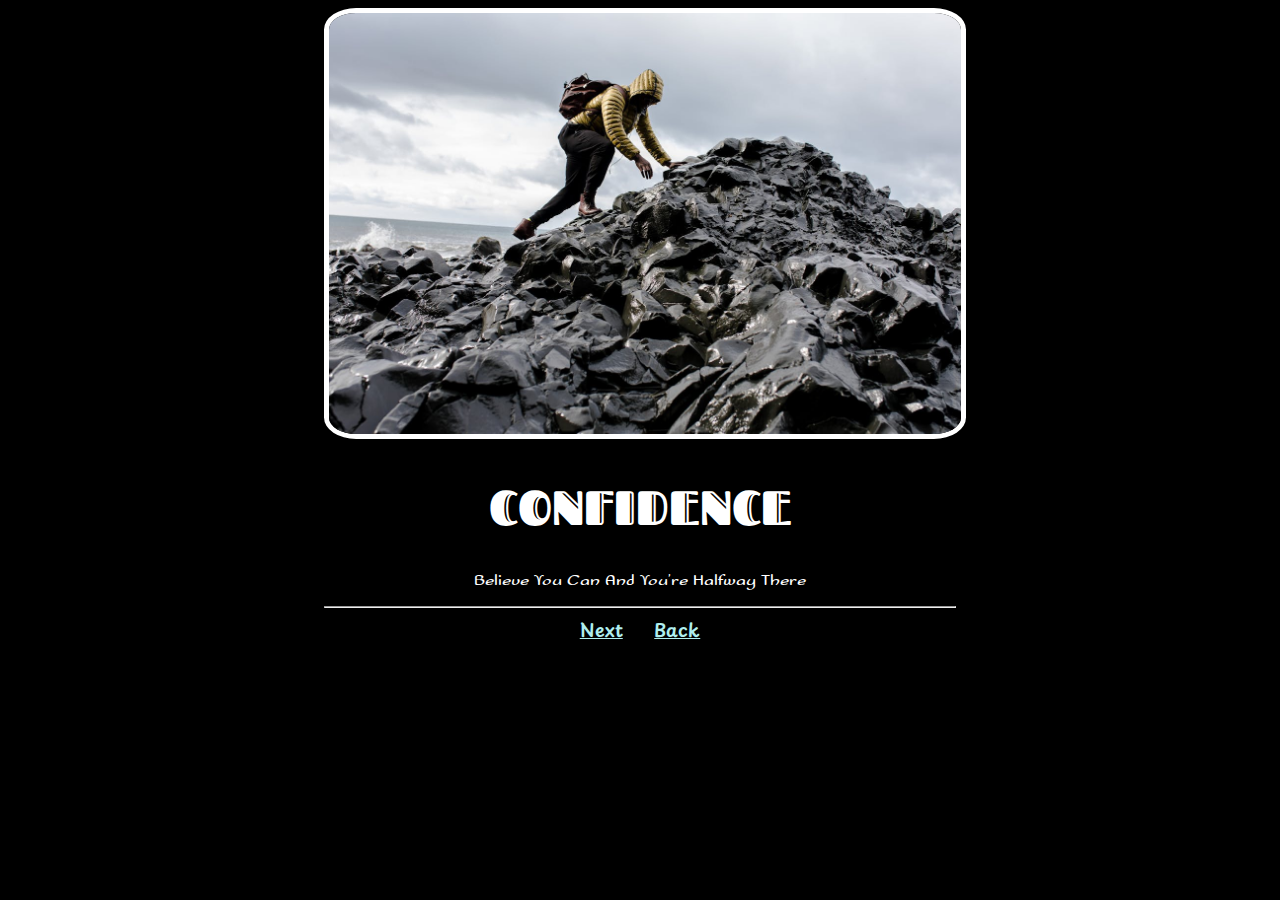
==== index2.html @ 6a1114ac "Add files via upload" ====
<!DOCTYPE html>
<html lang="en">
<head>

  <meta charset="UTF-8">
  <meta name="viewport" content="width=device-width, initial-scale=1.0">

  <title>Motivational Poster 2</title>

  <link rel="stylesheet" href="./style.css">

  <link rel="preconnect" href="https://fonts.googleapis.com">
  <link rel="preconnect" href="https://fonts.gstatic.com" crossorigin>
  <link href="https://fonts.googleapis.com/css2?family=Fascinate+Inline&display=swap" rel="stylesheet">

  <link rel="preconnect" href="https://fonts.googleapis.com">
  <link rel="preconnect" href="https://fonts.gstatic.com" crossorigin>
  <link href="https://fonts.googleapis.com/css2?family=Sofadi+One&display=swap" rel="stylesheet">

  <link rel="preconnect" href="https://fonts.googleapis.com">
  <link rel="preconnect" href="https://fonts.gstatic.com" crossorigin>
  <link href="https://fonts.googleapis.com/css2?family=Playpen+Sans:wght@100..800&display=swap" rel="stylesheet">
</head>

<body>
  <div class="postery">
    <img class="img" src="./assets/images/pexels-nappy-1058958.jpg" alt="Women checking Avacodo">
    <h1>Confidence</h1>
    <p>Believe you can and you’re halfway there</p>
    <hr />
    <a href="./index3.html">Next</a>
    <a href="./index.html">Back</a>
  </div>
</body>

</html>
---- style.css ----
body{
  background-color: black;
}

.postery{
  width: 50%;
  margin-left: 25%;
  color: white;
  text-align: center;
  font-weight: 400;
  font-style: normal;
}

p{
  font-family: "Sofadi One", system-ui;
  text-transform: capitalize;
  font-size: medium;
}

h1{
    font-family: "Fascinate Inline", system-ui;
    text-transform: uppercase;
    font-size: 3rem;
}

.img{
    border: 5px white solid;
    border-radius: 5%;
    width: 100%;      
}

a{
    font-family: "Playpen Sans", cursive;
    font-optical-sizing: auto;
    font-weight: 600;
    font-style: normal;
    text-transform: capitalize;
    font-size: large;
    color: paleturquoise;
    margin-left: 1cap;
    margin-right: 1cap;
}
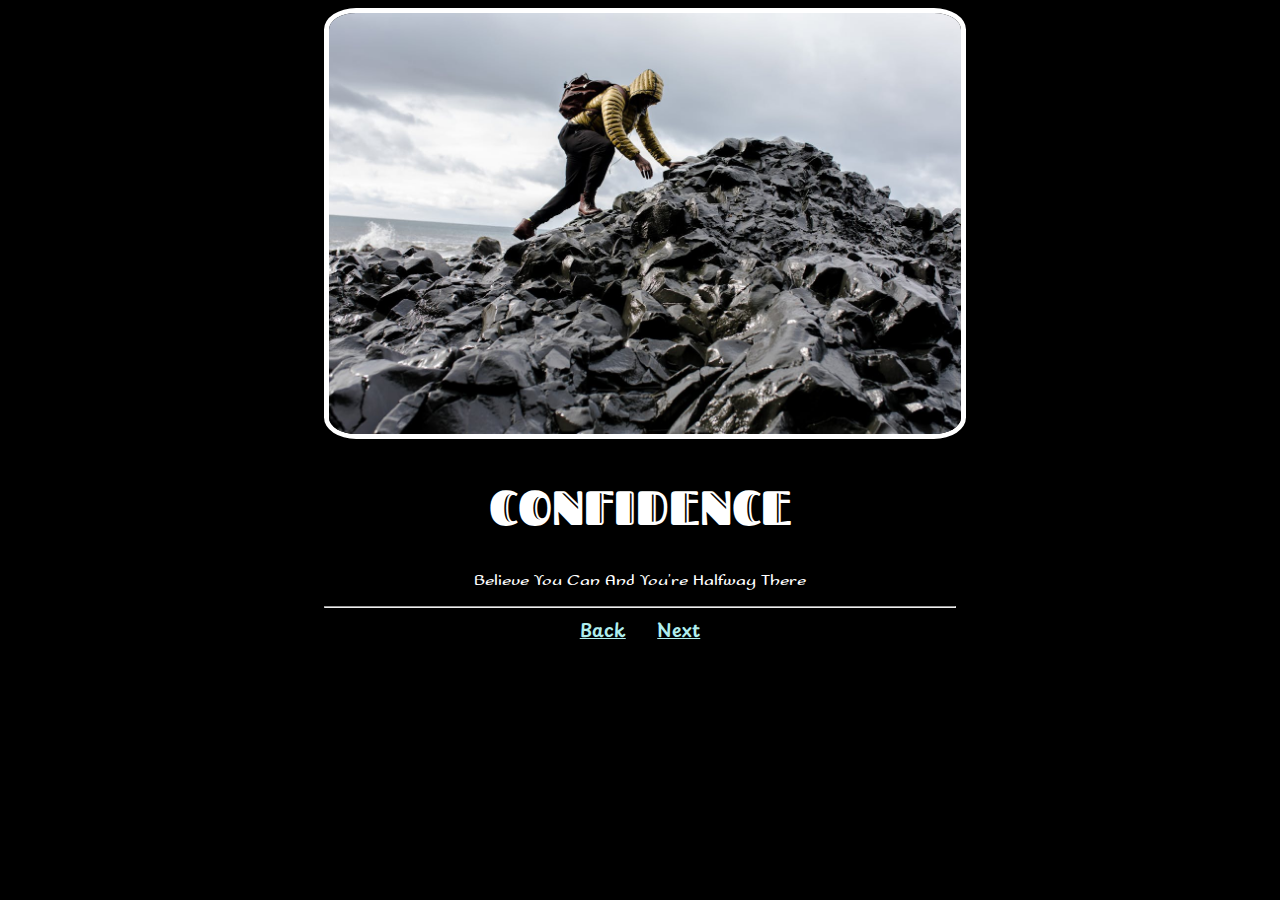
==== commit b66f54cc: "Update index2.html" ====
--- a/index2.html
+++ b/index2.html
@@ -28,9 +28,9 @@
     <h1>Confidence</h1>
     <p>Believe you can and you’re halfway there</p>
     <hr />
-    <a href="./index3.html">Next</a>
     <a href="./index.html">Back</a>
+    <a href="./index3.html">Next</a> 
   </div>
 </body>
 
-</html>+</html>
